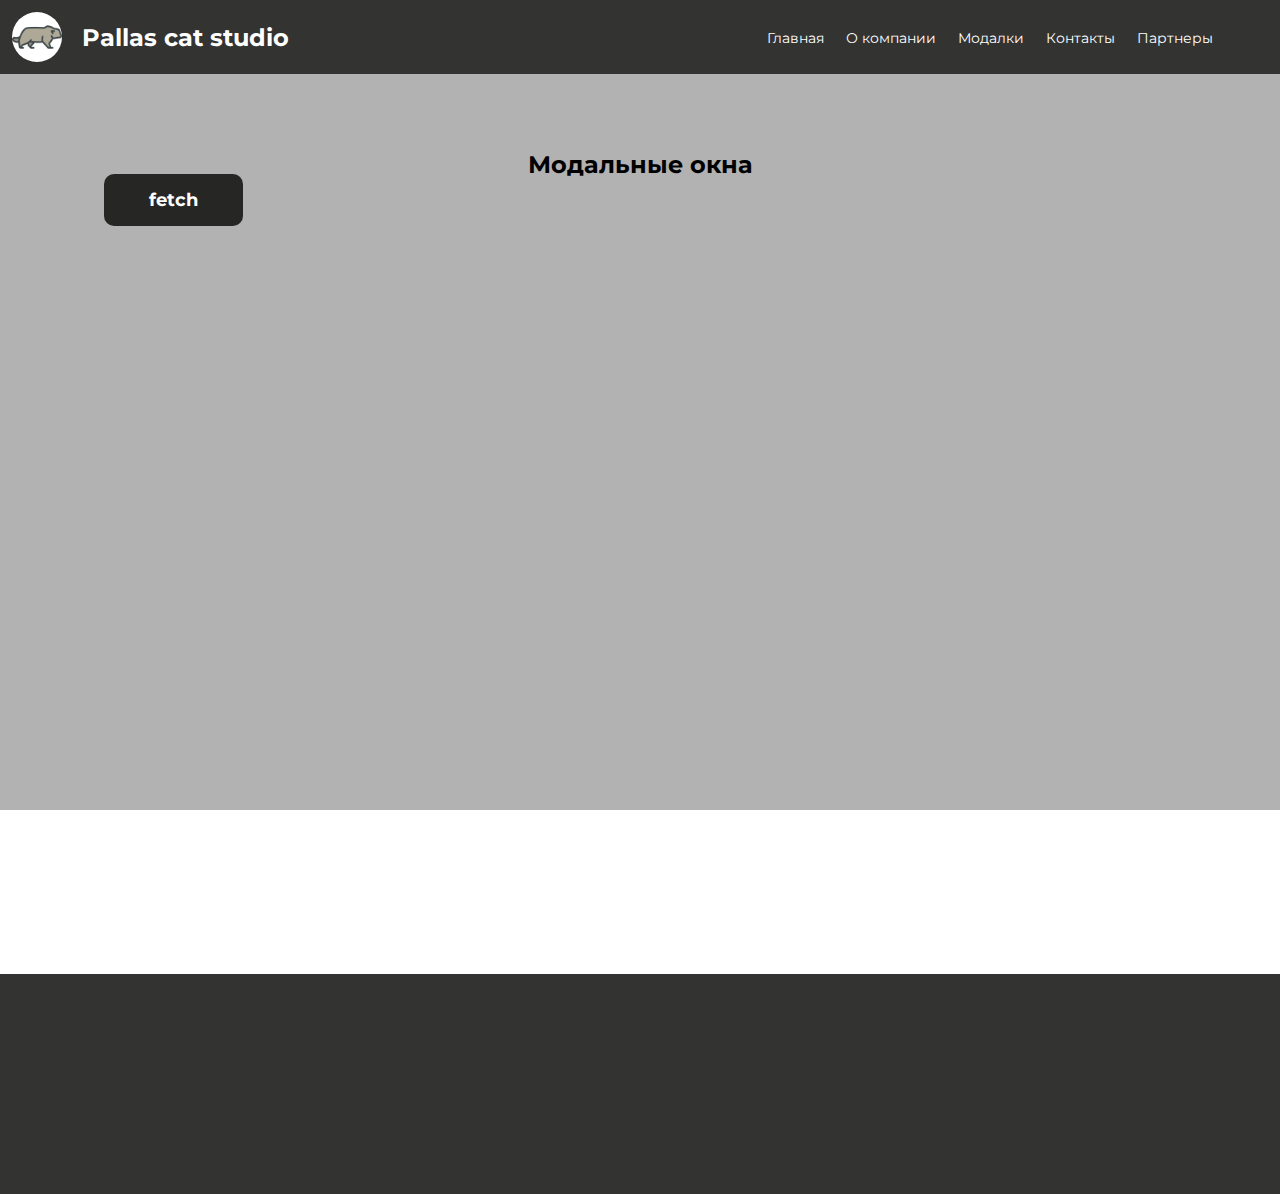
==== modalWindow.html @ ec5233fd "added home work" ====
<!DOCTYPE html>
<html lang="en">

<head>
    <meta charset="UTF-8">
    <meta name="viewport" content="width=device-width, initial-scale=1.0">
    <link rel="stylesheet" href="./style/style.css">
    <link rel="preconnect" href="https://fonts.googleapis.com">
    <link rel="preconnect" href="https://fonts.gstatic.com" crossorigin>
    <link href="https://fonts.googleapis.com/css2?family=Montserrat:ital,wght@0,100..900;1,100..900&display=swap"
        rel="stylesheet">
    <title>Document</title>
</head>

<body>

    <div class="NavBar__menu">
        <div class="containerMenu__left">
            <div class="logo__img">
                <img src="./img/logo.png" class="logoImg__image" alt="logo">
            </div>
            <p>Pallas cat studio</p>
        </div>
        <div class="containerMenu__right">

            <ul>
                <li><a href="">Главная</a></li>
                <li><a href="">О компании</a></li>
                <li><a href="./modalWindow.html">Модалки</a></li>
                <li><a href="">Контакты</a></li>
                <li><a href="">Партнеры</a></li>
            </ul>

        </div>
    </div>

    <section class="contentModal__section">
        <div class="modal">
            <h1>Модальные окна</h1>

        </div>

        <div class="buttons">
            <button class="btn__fetch">
                fetch
            </button>
        </div>
    </section>

    <footer class="footer"></footer>
    <script src="./script/script.js"></script>
</body>


</html>
---- style/style.css ----
* {
  margin: 0;
  padding: 0;
  box-sizing: border-box;
  font-family: "Montserrat";
  font-style: normal;
}

.NavBar__menu {
  display: flex;
  align-items: center;
  justify-content: space-between;
  max-width: 100%;
  padding-left: 63px;
  background-color: #333331;
  padding: 12px;
}

.containerMenu__left,
.containerMenu__right {
  display: flex;
  align-items: center;
}

.logo__img {
  width: 50px;
  height: 50px;
  background-color: #ffffff;
  border-radius: 50%;
  margin-right: 10px;
}

.logoImg__image {
  width: 100%;
  height: auto;
}

.containerMenu__left p {
  color: #ffffff;
  font-family: Montserrat;
  font-weight: 700;
  font-size: 24px;
  margin-left: 10px;
}

.containerMenu__right ul {
  display: flex;
  padding-right: 55px;
  list-style: none;
  gap: 22px;
}
.containerMenu__right ul a {
  list-style: none;
  color: #ffffff;
  font-family: Montserrat;
  font-weight: 400;
  font-size: 14px;
  text-decoration: none;
}

.content__block {
  margin: 52px 104px 82px;
  display: flex;
}

h1 {
  display: flex;
  font-size: 24px;
  font-weight: 700;
  justify-content: center;
  color: #000000;
  margin: 37px auto 0 auto;
}

.content__img {
  display: block;
  width: 170px;
  height: 149px;
}

.content__rightText {
  margin-left: 104px;
}

.content__rightText h2 {
  font-size: 16px;
  font-weight: 700;
  justify-content: flex-start;
}

.text-1 {
  font-size: 14px;
  font-weight: 400;
  color: #000000;
  line-height: 17.07px;
}

.text-2 {
  font-size: 14px;
  font-weight: 400;
  color: #000000;
  line-height: 17.07px;
}

.content__block h2 {
  display: flex;
  font-size: 16px;
  font-weight: 700;
  margin-top: 13px;
  margin-bottom: 17px;
}

.instruction {
  margin: 0 104px;
}

.instruction h2 {
  font-size: 16px;
  font-weight: 700;
  display: flex;
  margin-left: 104px;
}

.item {
  margin-top: 50px;
  display: flex;
  gap: 13px;
}

.item__list {
  display: flex;
  align-items: center;
  gap: 74px;
}
.item__1,
.item__2,
.item__3,
.item__4 {
  font-size: 36px;
  font-weight: 400;
  width: 205px;
}

.evaluate {
  max-width: 100%;
  display: flex;
  justify-content: start;
  justify-content: space-between;
  padding: 0 104px;
}

.evaluate__container {
  min-width: 556px;
  display: flex;
  justify-content: end;
  justify-content: right;
}

.evaluate__container h2 {
  font-size: 16px;
  font-weight: 700;
  margin: 52px auto 61px 0;
}

.evaluate__container p {
  line-height: 17.07px;
  font-size: 14px;
  font-weight: 400;
  margin-top: 136px;
  margin-right: 850px;
  padding-bottom: 133px;
}

.evaluate__img img {
  width: 279;
  height: 203px;
  margin-top: 60px;
}

.footer {
  max-width: 100%;
  background-color: #333331;
  height: 220px;
}

/* MODAL WINDOW */
.contentModal__section {
  height: 800px;
}

.buttons {
  margin: 100px 104px;
}

.btn__fetch {
  padding: 15px 45px;
  background-color: #262624;
  border-radius: 10px;
  color: #ffffff;
  font-size: 18px;
  font-weight: 700;
  border: none;
}

.modal {
  top: 0;
  left: 0;
  width: 100%;
  height: 90%;
  position: absolute;
  background-color: rgba(0, 0, 0, 0.3);
  z-index: -1;
}

.modal h1 {
  color: #000000;
  font-size: 24px;
  font-weight: 700;
  justify-content: center;
  display: flex;
  margin: 150px auto 150px auto;
}

.shadows {
  /* overflow-y: scroll; */
  width: 600px;
  height: 650px;
  background-color: rgb(255, 255, 255);
  border: none;
  border-radius: 8px;
  font-size: 14px;
  line-height: 17.07px;
  justify-content: center;
  position: absolute;
  padding: 33px;
  -webkit-box-shadow: 1px 6px 19px -2px rgba(0, 0, 0, 0.35);
  -moz-box-shadow: 1px 6px 19px -2px rgba(0, 0, 0, 0.35);
  box-shadow: 1px 6px 19px -2px rgba(0, 0, 0, 0.35);
  margin: 110px 432px 44px 438px;
}

.container__modal h2 {
  display: flex;
  justify-content: center;
  color: black;
  font-size: 24px;
  font-weight: 700;
  padding: 27px auto 15px;
}

.item__post {
  display: flex;
  flex-direction: column;
  padding: 41px 20px;
  gap: 24px;
  height: 210px;
  border: black 1px solid;
  border-radius: 8px;
  margin-top: 15px;
}

.title__post {
  color: black;
  font-size: 16px;
  font-weight: 700;
  line-height: 19.5px;
}

.title__post p {
  color: black;
  font-size: 16px;
  font-weight: 400;
  line-height: 17.07px;
}

.close {
  background-color: black;
  border: 3px solid white;
  height: 55px;
  width: 55px;
  border-radius: 50%;
  position: absolute;
  left: 565px;
  top: -20px;
  z-index: 999;
}

.close::before,
.close::after {
  content: "";
  position: absolute;
  top: 23px;
  display: block;
  width: 46px;
  height: 3px;
  background: white;
}

.close::before {
  transform: rotate(45deg);
  color: #000000;
}

.close::after {
  transform: rotate(-45deg);
}
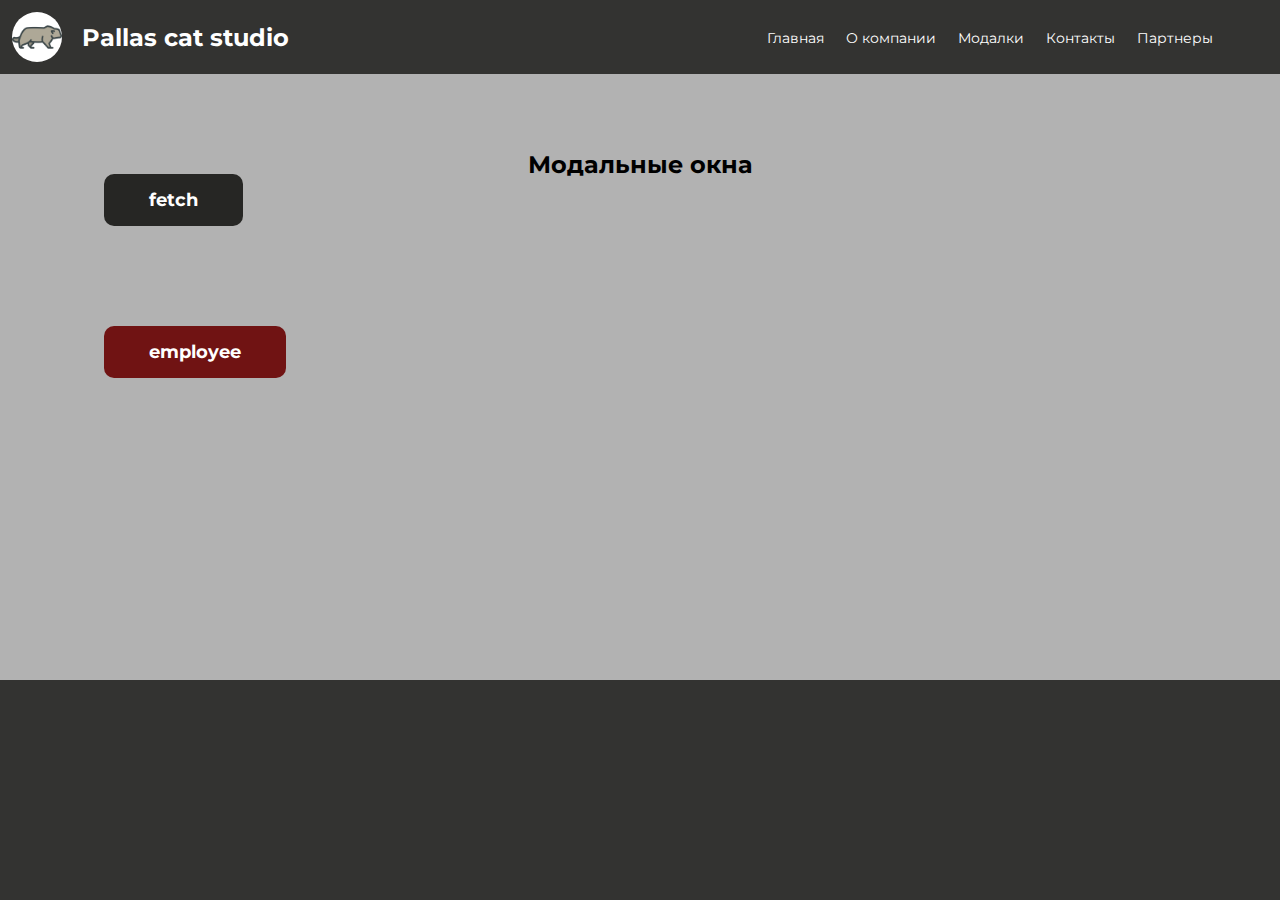
==== commit 966548d0: "update and new home work" ====
--- a/modalWindow.html
+++ b/modalWindow.html
@@ -4,7 +4,7 @@
 <head>
     <meta charset="UTF-8">
     <meta name="viewport" content="width=device-width, initial-scale=1.0">
-    <link rel="stylesheet" href="./style/style.css">
+    <link rel="stylesheet" href="./style/styleModal.css">
     <link rel="preconnect" href="https://fonts.googleapis.com">
     <link rel="preconnect" href="https://fonts.gstatic.com" crossorigin>
     <link href="https://fonts.googleapis.com/css2?family=Montserrat:ital,wght@0,100..900;1,100..900&display=swap"
@@ -45,9 +45,21 @@
                 fetch
             </button>
         </div>
+        <div class="buttons__employee">
+            <button class="btn__employee">
+                employee
+            </button>
+            <div class="position__modal"></div>
+        </div>
     </section>
+    <!-- //--- -->
+    <!-- <section class="modalW"> -->
 
-    <footer class="footer"></footer>
+    <!-- </section> -->
+
+    <div>
+        <footer class="footer"></footer>
+    </div>
     <script src="./script/script.js"></script>
 </body>
 
--- a/style/styleModal.css
+++ b/style/styleModal.css
@@ -0,0 +1,321 @@
+* {
+  margin: 0;
+  padding: 0;
+  box-sizing: border-box;
+  font-family: "Montserrat";
+  font-style: normal;
+}
+
+.NavBar__menu {
+  display: flex;
+  align-items: center;
+  justify-content: space-between;
+  max-width: 100%;
+  padding-left: 63px;
+  background-color: #333331;
+  padding: 12px;
+}
+
+.containerMenu__left,
+.containerMenu__right {
+  display: flex;
+  align-items: center;
+}
+
+.logo__img {
+  width: 50px;
+  height: 50px;
+  background-color: #ffffff;
+  border-radius: 50%;
+  margin-right: 10px;
+}
+
+.logoImg__image {
+  width: 100%;
+  height: auto;
+}
+
+.containerMenu__left p {
+  color: #ffffff;
+  font-family: Montserrat;
+  font-weight: 700;
+  font-size: 24px;
+  margin-left: 10px;
+}
+
+.containerMenu__right ul {
+  display: flex;
+  padding-right: 55px;
+  list-style: none;
+  gap: 22px;
+}
+.containerMenu__right ul a {
+  list-style: none;
+  color: #ffffff;
+  font-family: Montserrat;
+  font-weight: 400;
+  font-size: 14px;
+  text-decoration: none;
+}
+
+.content__block {
+  margin: 52px 104px 82px;
+  display: flex;
+}
+
+h1 {
+  display: flex;
+  font-size: 24px;
+  font-weight: 700;
+  justify-content: center;
+  color: #000000;
+  margin: 37px auto 0 auto;
+}
+
+.footer {
+  max-width: 100%;
+  background-color: #333331;
+  position: fixed;
+  bottom: 0px;
+  height: 220px;
+  left: 0;
+  right: 0;
+}
+
+/* MODAL WINDOW */
+.contentModal__section {
+  height: 100%;
+}
+
+.buttons {
+  margin: 100px 104px;
+}
+
+.btn__fetch {
+  padding: 15px 45px;
+  background-color: #262624;
+  border-radius: 10px;
+  color: #ffffff;
+  font-size: 18px;
+  font-weight: 700;
+  border: none;
+}
+
+.modal {
+  top: 0;
+  left: 0;
+  width: 100%;
+  height: 90%;
+  position: absolute;
+  background-color: rgba(0, 0, 0, 0.3);
+  z-index: -1;
+}
+
+.modal h1 {
+  color: #000000;
+  font-size: 24px;
+  font-weight: 700;
+  justify-content: center;
+  display: flex;
+  margin: 150px auto 150px auto;
+}
+
+.shadows {
+  overflow-y: scroll;
+  width: 600px;
+  height: 650px;
+  background-color: rgb(255, 255, 255);
+  border: none;
+  border-radius: 8px;
+  font-size: 14px;
+  line-height: 17.07px;
+  justify-content: center;
+  position: flex;
+  padding: 33px;
+  -webkit-box-shadow: 1px 6px 19px -2px rgba(0, 0, 0, 0.35);
+  -moz-box-shadow: 1px 6px 19px -2px rgba(0, 0, 0, 0.35);
+  box-shadow: 1px 6px 19px -2px rgba(0, 0, 0, 0.35);
+  margin: 110px 432px 44px 438px;
+  padding-bottom: 50px;
+}
+
+.container__modal h2 {
+  display: flex;
+  justify-content: center;
+  color: black;
+  font-size: 24px;
+  font-weight: 700;
+  padding: 27px auto 15px;
+}
+
+.item__post {
+  display: flex;
+  flex-direction: column;
+  padding: 41px 20px;
+  gap: 24px;
+  height: 210px;
+  border: black 1px solid;
+  border-radius: 8px;
+  margin-top: 15px;
+}
+
+.title__post {
+  color: black;
+  font-size: 16px;
+  font-weight: 700;
+  line-height: 19.5px;
+}
+
+.title__post p {
+  color: black;
+  font-size: 16px;
+  font-weight: 400;
+  line-height: 17.07px;
+}
+
+.close {
+  background-color: black;
+  border: 3px solid white;
+  height: 55px;
+  width: 55px;
+  border-radius: 50%;
+  position: absolute;
+  left: 1005px;
+  top: 425px;
+  z-index: 999;
+}
+
+.close::before,
+.close::after {
+  content: "";
+  position: absolute;
+  top: 23px;
+  display: block;
+  width: 46px;
+  height: 3px;
+  background: white;
+}
+
+.close::before {
+  transform: rotate(45deg);
+  color: #000000;
+}
+
+.close::after {
+  transform: rotate(-45deg);
+}
+
+/* MODAL WINDOW  EMPLOYEE*/
+.contentModal__section {
+  height: 100%;
+}
+
+.buttons__employee {
+  margin: 100px 104px;
+}
+
+.btn__employee {
+  padding: 15px 45px;
+  background-color: #701313;
+  border-radius: 10px;
+  color: #ffffff;
+  font-size: 18px;
+  font-weight: 700;
+  border: none;
+}
+
+.modalW {
+  width: 600px;
+  height: 350px;
+  background-color: #ffffff;
+  border: none;
+  border-radius: 8px;
+  font-size: 14px;
+  line-height: 17.07px;
+  justify-content: space-around;
+  align-items: center;
+  position: fixed;
+  padding: 33px;
+  margin: 110px 10px 44px 838px;
+  gap: 50px;
+  margin-bottom: 100px;
+}
+
+.employee_information h3 {
+  height: auto;
+  display: flex;
+  justify-content: center;
+  align-items: center;
+  color: black;
+  font-size: 24px;
+  font-weight: 700;
+  padding: 27px auto 15px;
+}
+
+.modalWindow__content {
+  display: flex;
+  flex-direction: column;
+  padding: 41px 20px;
+  gap: 24px;
+  height: 210px;
+  border: black 1px solid;
+  border-radius: 8px;
+  margin-top: 15px;
+}
+
+.modalWindow__content ul {
+  margin-top: 25px;
+  display: flex;
+  flex-direction: column;
+  align-items: center;
+  gap: 25px;
+  list-style: none;
+  color: black;
+  font-size: 16px;
+  font-weight: 700;
+  line-height: 19.5px;
+}
+
+.modalW__close {
+  background-color: black;
+  border: 3px solid white;
+  height: 55px;
+  width: 55px;
+  border-radius: 50%;
+  position: absolute;
+  left: 1500px;
+  top: -20px;
+  z-index: 999;
+}
+
+.modalW__close {
+  background-color: black;
+  border: 3px solid white;
+  height: 55px;
+  width: 55px;
+  border-radius: 50%;
+  position: fixed;
+  left: 1500px;
+  top: 460px;
+  z-index: 999;
+}
+
+.modalW__close::before,
+.modalW__close::after {
+  content: "";
+  position: absolute;
+  top: 23px;
+  display: block;
+  width: 46px;
+  height: 3px;
+  background: white;
+}
+
+.modalW__close::before {
+  transform: rotate(45deg);
+  color: #000000;
+}
+
+.modalW__close::after {
+  transform: rotate(-45deg);
+}
